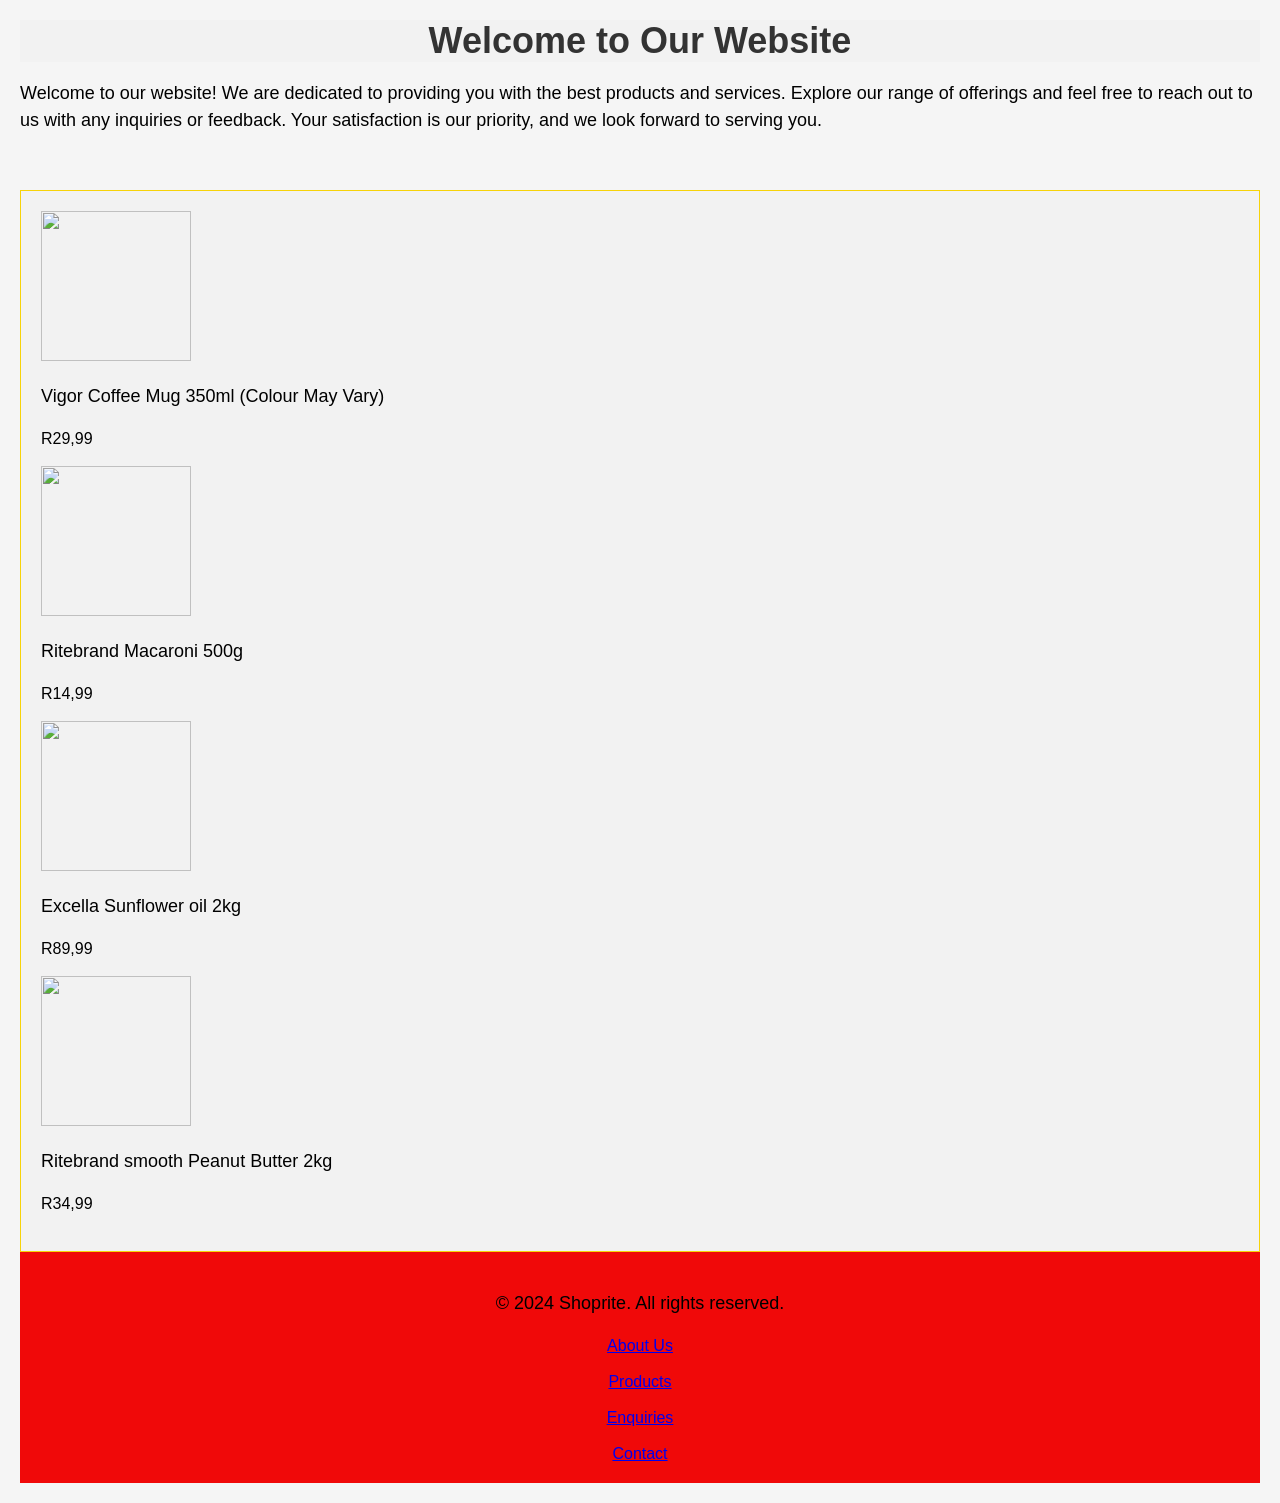
==== HTML Files/index.html @ 2613fd01 "commit" ====
<!DOCTYPE html>
<html lang="en">
<head>
    <meta charset="UTF-8">
    <meta name="viewport" content="width=device-width, initial-scale=1.0">
    <title>Document</title>
    <link rel="stylesheet" href="/css/index.css"></link:>
</head>
<header>
    <div class="header">
        <h1>Welcome to Our Website</h1>
    </div>
</header>

<body>
  <p>Welcome to our website! We are dedicated to providing you with the best products and services. Explore our range of offerings and feel free to reach out to us with any inquiries or feedback. Your satisfaction is our priority, and we look forward to serving you.</p>
<br/>
<br/>
<div class="items">
 <img src="https://catalog.sixty60.co.za/v2/files/6a59c547548867f7df6c8446?width=320&height=320" alt="" width="150" height="150" side="right">
         <p>Vigor Coffee Mug 350ml (Colour May Vary)</p>
         R29,99
         <br/>
         <br/>

         <img src="https://catalog.sixty60.co.za/v2/files/6a5f8395b8312eaf144f46c6?width=320&height=320" alt="" width="150" height="150" side="left">
         <p>Ritebrand Macaroni 500g</p>
            R14,99
            <br/>
            <br/>
        <img src="https://catalog.sixty60.co.za/v2/files/6a59e5f5e1e36a4be12a19b2?width=568&height=568" alt="" width="150" height="150" side="right">
         <p> Excella Sunflower oil 2kg</p>
         R89,99
         <br/>
         <br/>

         <img src="https://catalog.sixty60.co.za/v2/files/6a59439e50dd11c9a9ff58da?width=568&height=568" alt="" width="150" height="150" side="left">
         <p>Ritebrand smooth Peanut Butter 2kg</p>
            R34,99
            <br/>
            <br/>
</div>





     
     
     




    





   <footer>
   
   <div class="footer">
        <p>&copy; 2024 Shoprite. All rights reserved.</p>
    
        <a href="about_us.html">About Us</a>
        <br/>
        <br/>
        <a href="products.html">Products</a>
        <br/>
        <br/>

        <a href="enquires.html">Enquiries</a>
        <br/>
        <br/>
        <a href="contact.html">Contact</a> <style>
            footer {
                text-align: center;
                padding: 20px;
                background-color: #f00909;
            }
        
        </footer>
        </body>   
        

</html>
---- css/index.css ----
h1 {
  color: #333;
  font-size: 36px;
  margin: 0;
}
h1 {
  color: #333;
  font-size: 36px;
  margin: 0;
}
h1 {font-family: Arial, sans-serif; color: #333; font-size: 36px; margin: 0;}

body { background-color: #f5f5f5; font-family: Arial, sans-serif; margin: 0; padding: 20px; }
p { font-size: 18px; line-height: 1.5; margin-bottom: 20px; }
p {font-family: Arial, sans-serif; font-size: 18px; line-height: 1.5; margin-bottom: 20px;}

#items {
  display: inline-block;
  position: right;
}

.grid-container {
  display: grid;
  grid-template-areas:
    'header'
    'content'
    'menu'
    'items'
    'footer';
  gap: 20px;
}

.header {
  grid-area: header;
  background-color: #f2f2f2;
  text-align: center;
}

.header > h1 {
  font-size: 36px;
}

.menu {
  grid-area: menu;
  background-color: #f2f2f2;
  padding: 20px;
}
.menu ul {
  list-style-type: none;
  padding: 0;
  margin: 0;
}

.menu li {
  margin-bottom: 10px;
  padding: 10px;
  background-color: #e6e6e6;
}

.menu li:hover {
  background-color: #d9d9d9;
}

.content {
  grid-area: content;
  background-color: #f2f2f2;
  padding: 20px;
}

.items {
  grid-area: items;
  background-color: #f2f2f2;
  padding: 20px;
  border: 1px solid #f7d309;
}
 .items li {
  margin-bottom: 10px;
 }

footer {
  grid-area: footer;
  background-color: #f2f2f2;
  text-align: center;
  padding: 20px;
}





@media screen and (min-width: 320px) and (max-width: 768px) {
  body {
    padding: 10px;
    background-color: #fac8c8;
  }
  .header { grid-area: 1 / span 6; }
  .content { grid-area: 2 / span 1; }
  .menu { grid-area: 3 / span 4; }
  .items { grid-area: 4 / span 6; }
  .footer { grid-area: 5 / span 6; }
}
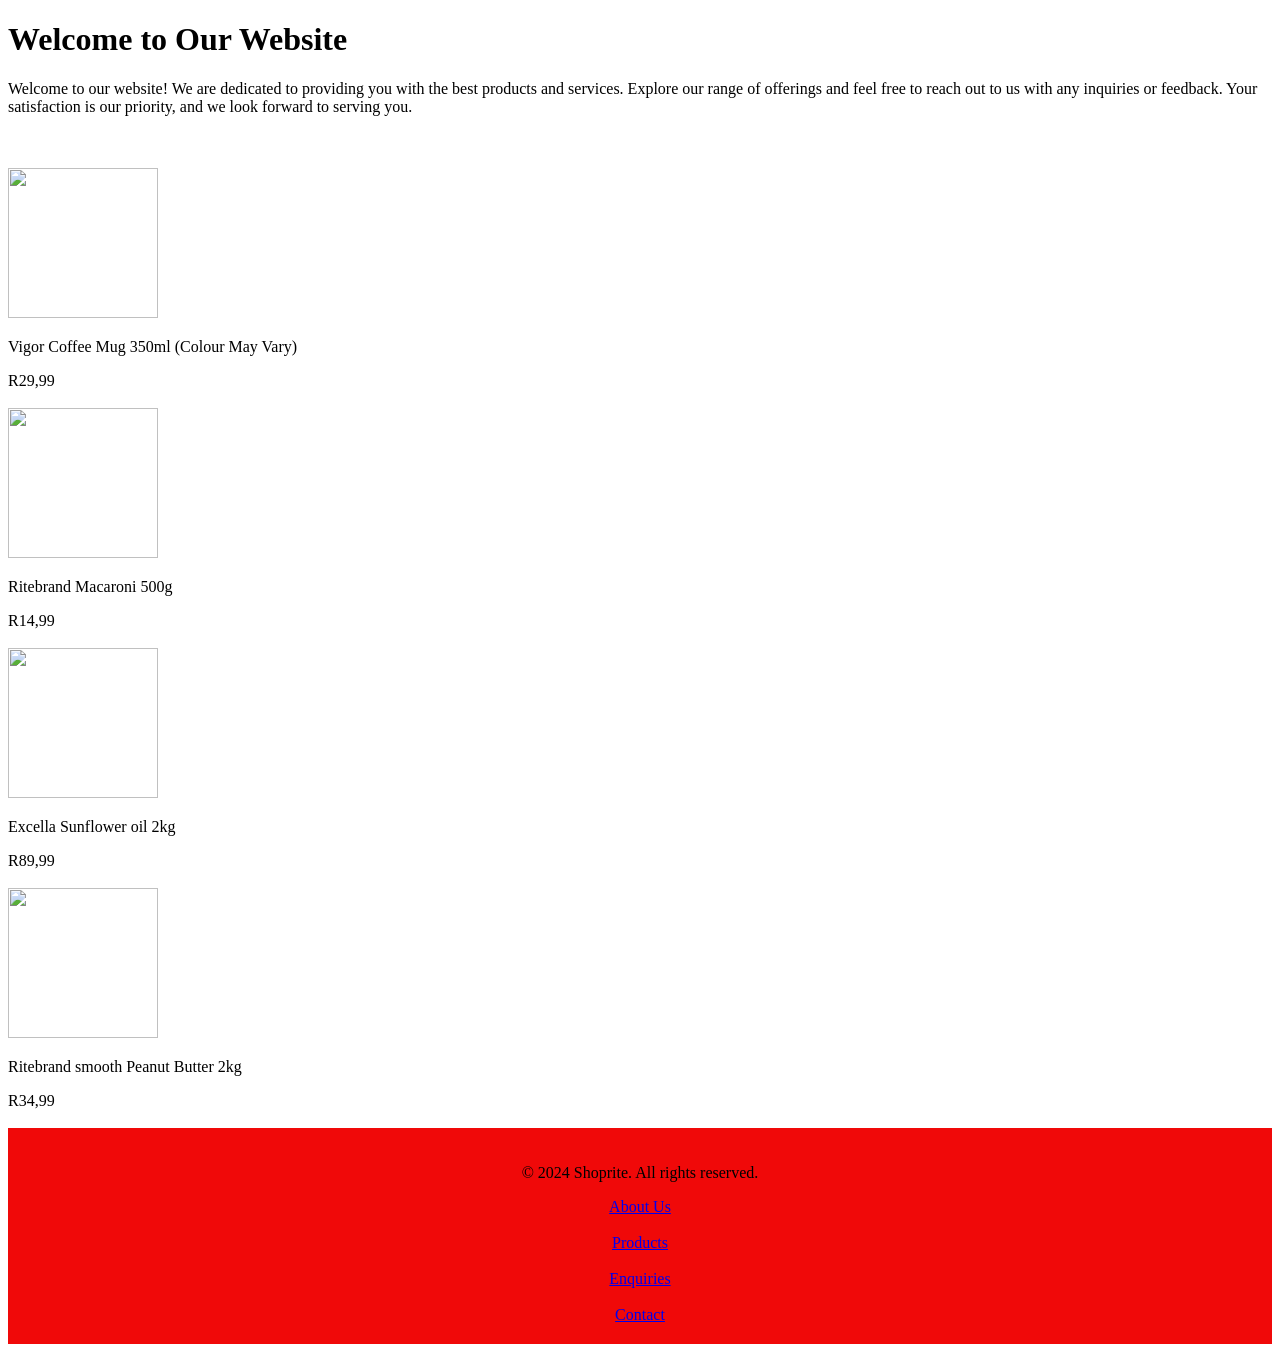
==== commit 05e85417: "commit commit" ====
--- a/HTML Files/index.html
+++ b/HTML Files/index.html
@@ -4,7 +4,7 @@
     <meta charset="UTF-8">
     <meta name="viewport" content="width=device-width, initial-scale=1.0">
     <title>Document</title>
-    <link rel="stylesheet" href="/css/index.css"></link:>
+    <link rel="stylesheet" type="text/css" href="Root Folder/css/index.css">
 </head>
 <header>
     <div class="header">
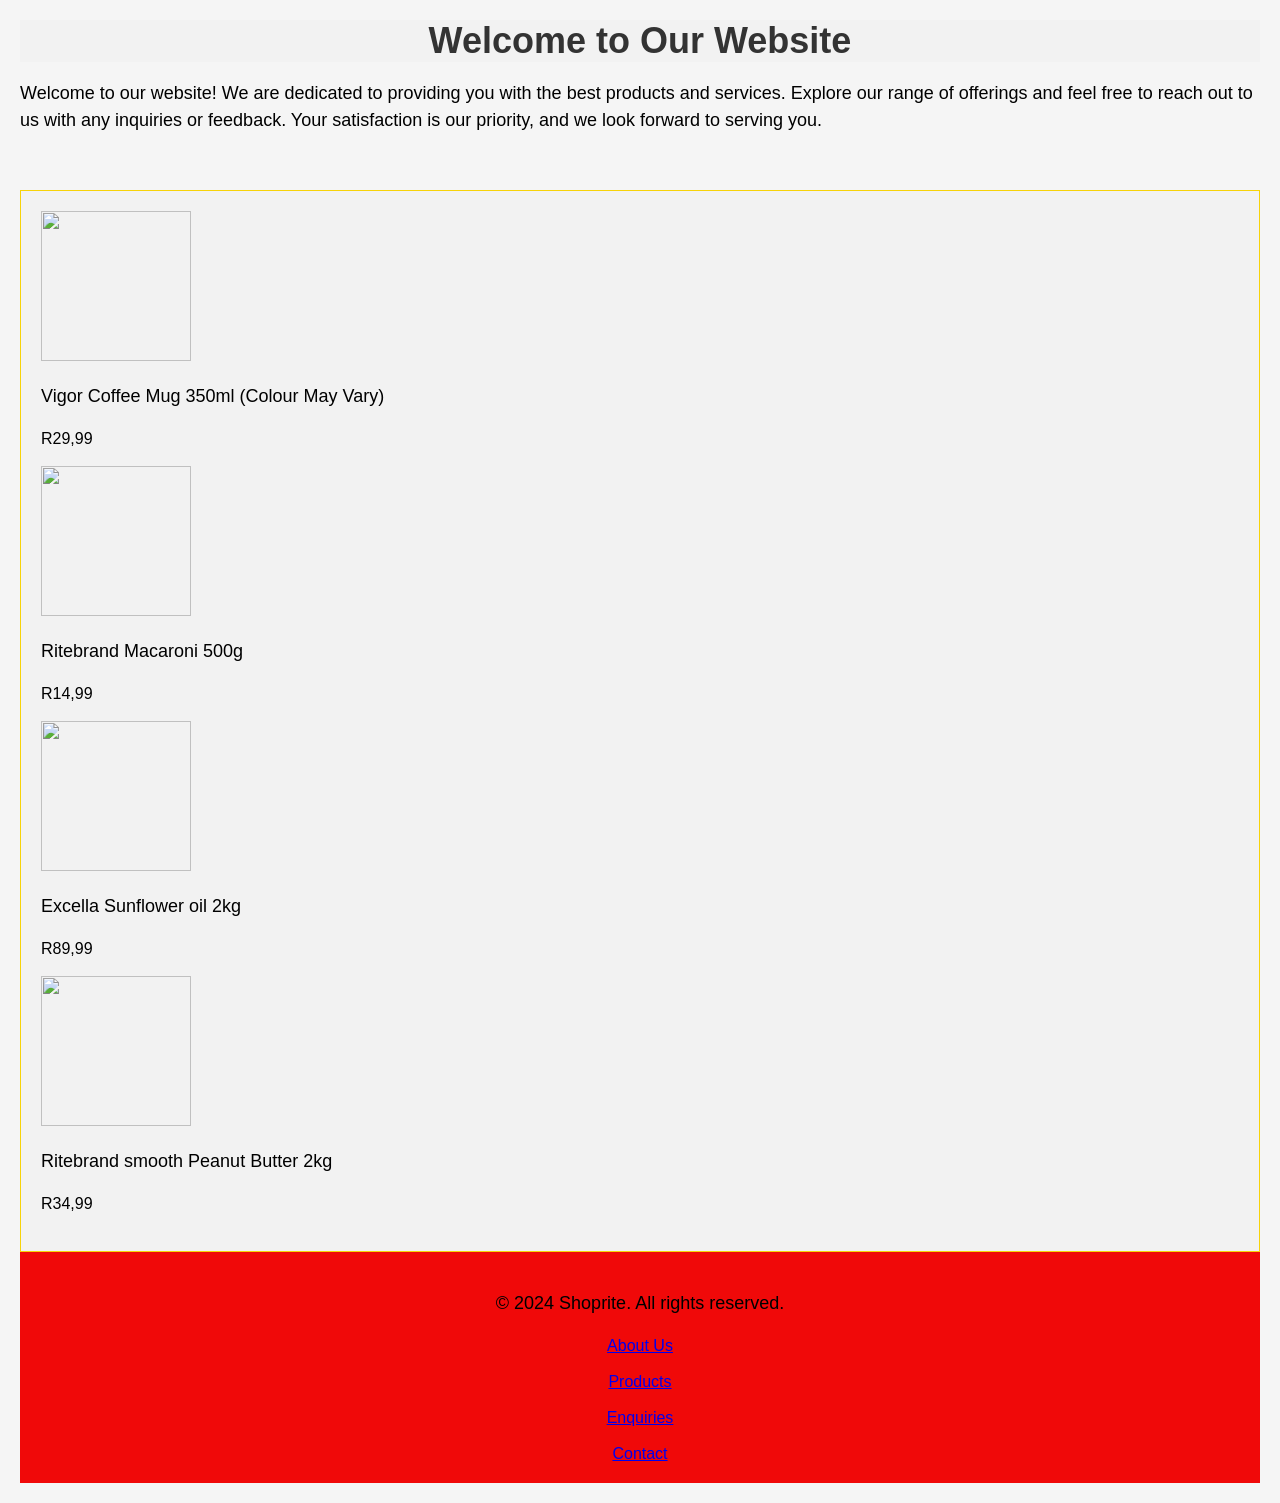
==== commit 04ad30be: "commit" ====
--- a/HTML Files/index.html
+++ b/HTML Files/index.html
@@ -4,7 +4,7 @@
     <meta charset="UTF-8">
     <meta name="viewport" content="width=device-width, initial-scale=1.0">
     <title>Document</title>
-    <link rel="stylesheet" type="text/css" href="Root Folder/css/index.css">
+    <link rel="stylesheet" href="index.css">
 </head>
 <header>
     <div class="header">
--- a/HTML Files/index.css
+++ b/HTML Files/index.css
@@ -0,0 +1,160 @@
+
+
+h1 {
+  color: #333;
+  font-size: 36px;
+  margin: 0;
+}
+h1 {
+  color: #333;
+  font-size: 36px;
+  margin: 0;
+}
+h1 {font-family: Arial, sans-serif; color: #333; font-size: 36px; margin: 0;}
+
+body { background-color: #f5f5f5; font-family: Arial, sans-serif; margin: 0; padding: 20px; }
+p { font-size: 18px; line-height: 1.5; margin-bottom: 20px; }
+p {font-family: Arial, sans-serif; font-size: 18px; line-height: 1.5; margin-bottom: 20px;}
+
+#items {
+  display: inline-block;
+  position: right;
+}
+
+.grid-container {
+  display: grid;
+  grid-template-areas:
+    'header'
+    'content'
+    'menu'
+    'items'
+    'footer';
+  gap: 20px;
+}
+
+.header {
+  grid-area: header;
+  background-color: #f2f2f2;
+  text-align: center;
+}
+
+.header > h1 {
+  font-size: 36px;
+}
+
+.menu {
+  grid-area: menu;
+  background-color: #f2f2f2;
+  padding: 20px;
+}
+.menu ul {
+  list-style-type: none;
+  padding: 0;
+  margin: 0;
+}
+
+.menu li {
+  margin-bottom: 10px;
+  padding: 10px;
+  background-color: #e6e6e6;
+}
+
+.menu li:hover {
+  background-color: #d9d9d9;
+}
+
+.content {
+  grid-area: content;
+  background-color: #f2f2f2;
+  padding: 20px;
+}
+
+.items {
+  grid-area: items;
+  background-color: #f2f2f2;
+  padding: 20px;
+  border: 1px solid #f7d309;
+}
+ .items li {
+  margin-bottom: 10px;
+ }
+
+footer {
+  grid-area: footer;
+  background-color: #f2f2f2;
+  text-align: center;
+  padding: 20px;
+}
+
+
+
+
+
+@media screen and (min-width: 320px) and (max-width: 768px) {
+  body {
+    padding: 10px;
+    background-color: #fac8c8;
+  }
+  .header { grid-area: 1 / span 6; }
+  .content { grid-area: 2 / span 1; }
+  .menu { grid-area: 3 / span 4; }
+  .items { grid-area: 4 / span 6; }
+  .footer { grid-area: 5 / span 6; }
+}
+
+
+
+
+
+
+
+
+
+
+
+
+
+
+
+
+
+
+
+
+
+
+
+
+
+
+
+
+
+
+
+
+
+
+
+
+
+
+
+
+
+
+
+
+
+
+
+
+
+
+
+
+
+
+
+
+
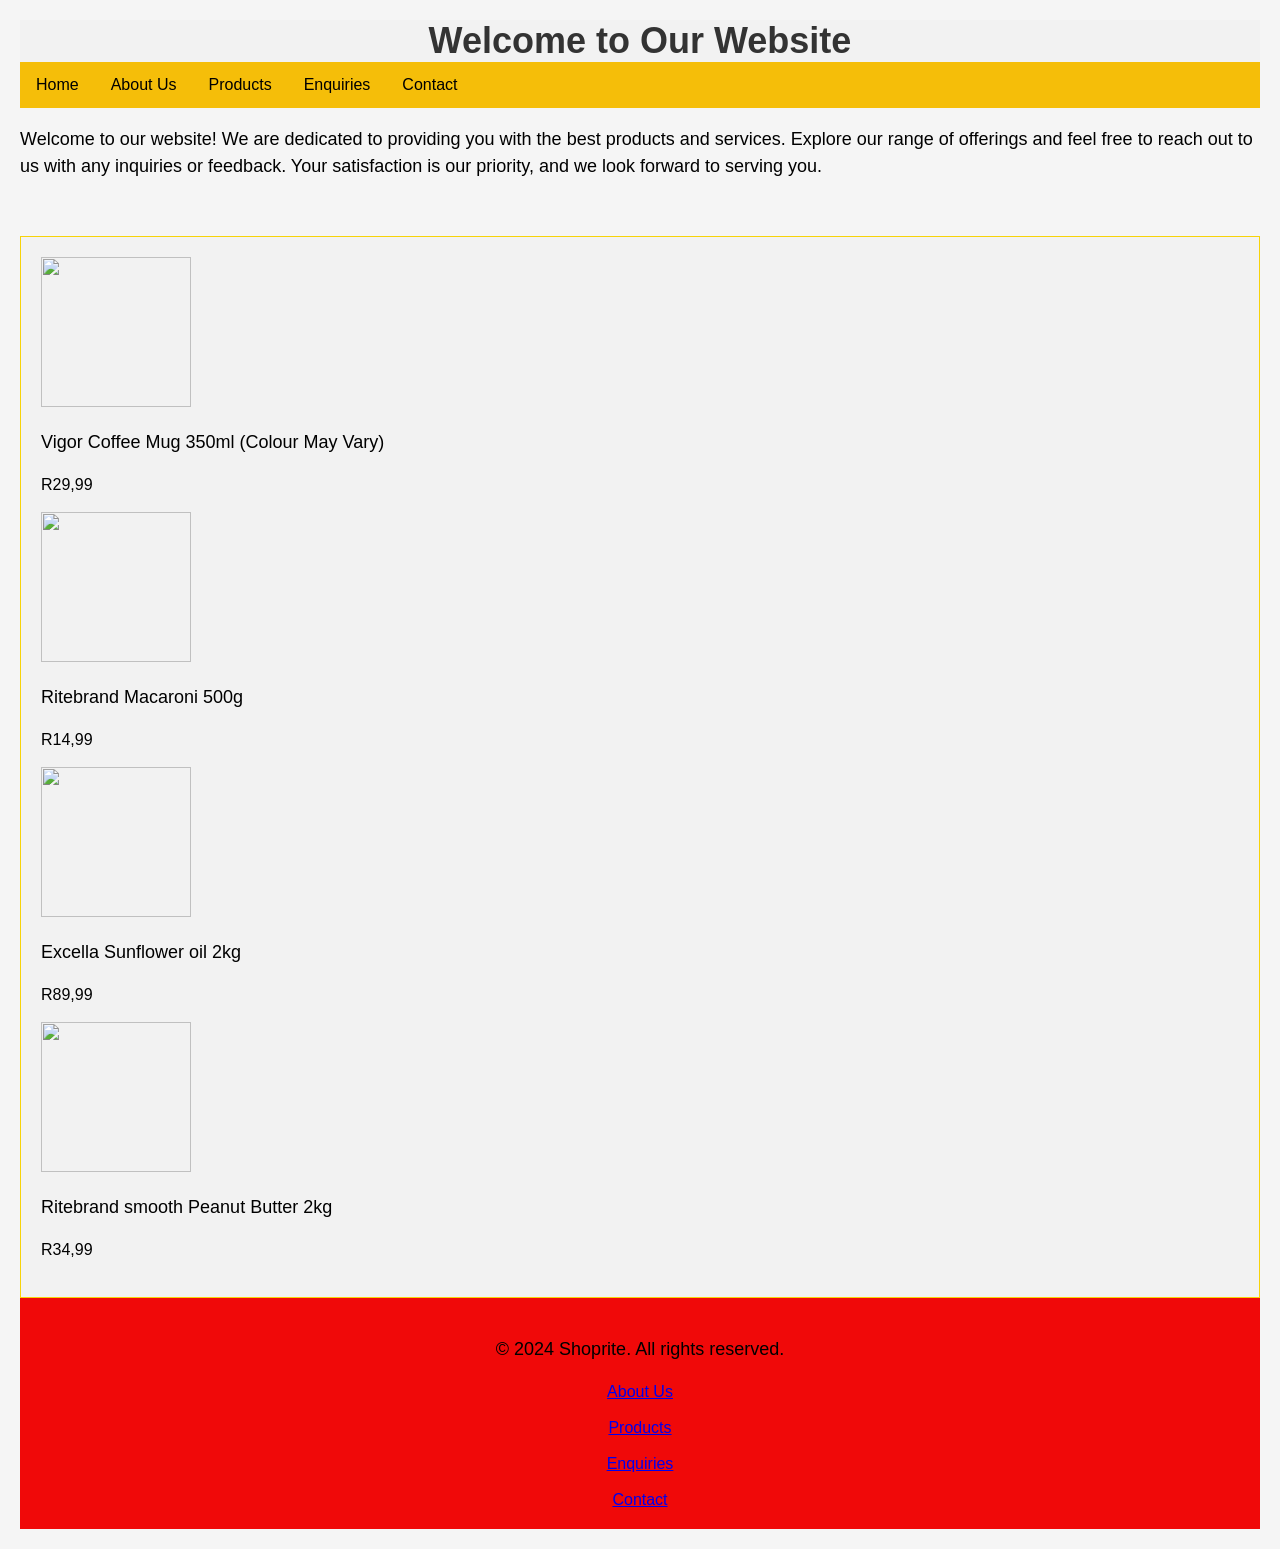
==== commit dfa0f3b5: "commit" ====
--- a/HTML Files/index.html
+++ b/HTML Files/index.html
@@ -9,6 +9,13 @@
 <header>
     <div class="header">
         <h1>Welcome to Our Website</h1>
+    </div>
+    <div class="topnav">
+        <a href="index.html">Home</a>
+        <a href="about_us.html">About Us</a>
+        <a href="products.html">Products</a>
+        <a href="enquires.html">Enquiries</a>
+        <a href="contact.html">Contact</a>
     </div>
 </header>
 
--- a/HTML Files/index.css
+++ b/HTML Files/index.css
@@ -11,6 +11,48 @@
   margin: 0;
 }
 h1 {font-family: Arial, sans-serif; color: #333; font-size: 36px; margin: 0;}
+
+.topnav {
+  overflow: hidden;
+  background-color: #f5be09;
+}
+
+.topnav a {
+  float: left;
+  display: block;
+  color: #000;
+  text-align: center;
+  padding: 14px 16px;
+  text-decoration: none;
+}
+
+.topnav a:hover {
+  background-color: #ddd;
+  color: black;
+}
+
+.topnav input[type=text] {
+  float: right;
+  padding: 6px;
+  margin-top: 8px;
+  margin-right: 16px;
+  border: none;
+  font-size: 17px;
+}
+
+@media screen and (max-width: 600px) {
+  .topnav a, .topnav input[type=text] {
+    float: none;
+    display: block;
+    text-align: left;
+    width: 100%;
+    margin: 0;
+    padding: 14px;
+  }
+  .topnav input[type=text] {
+    border: 1px solid #ccc;
+  }
+}
 
 body { background-color: #f5f5f5; font-family: Arial, sans-serif; margin: 0; padding: 20px; }
 p { font-size: 18px; line-height: 1.5; margin-bottom: 20px; }
